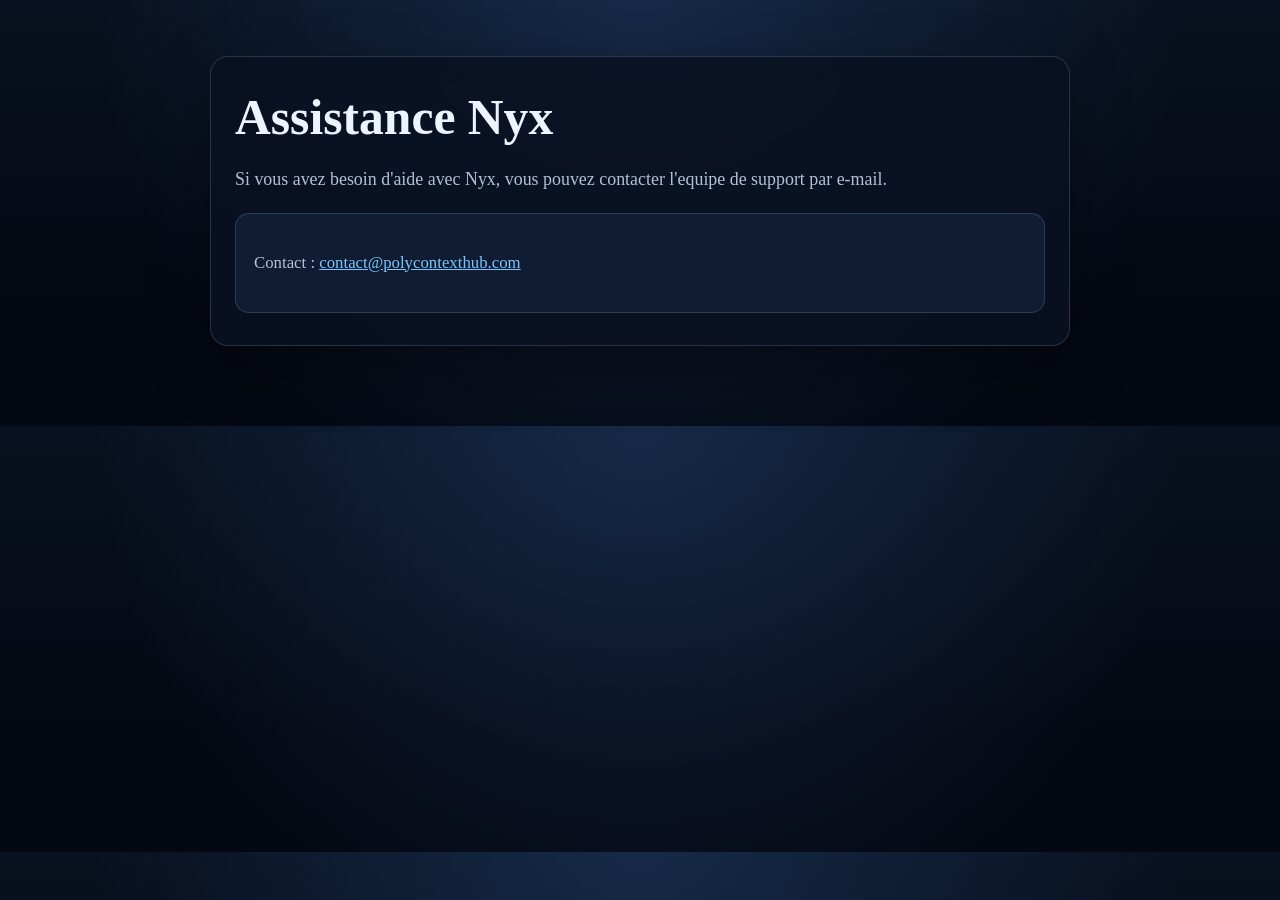
==== assistance/index.html @ 3d536f7f "Add support and privacy pages" ====
<!doctype html>
<html lang="fr">
  <head>
    <meta charset="utf-8">
    <meta name="viewport" content="width=device-width, initial-scale=1">
    <title>Assistance - Nyx</title>
    <meta name="robots" content="noindex, nofollow, noarchive, nosnippet, noimageindex, max-snippet:0, max-image-preview:none">
    <link rel="stylesheet" href="../styles.css">
  </head>
  <body>
    <main>
      <section class="panel">
        <h1>Assistance Nyx</h1>
        <p class="lead">
          Si vous avez besoin d'aide avec Nyx, vous pouvez contacter l'equipe de support par e-mail.
        </p>
        <div class="box">
          <p>
            Contact : <a href="mailto:contact@polycontexthub.com">contact@polycontexthub.com</a>
          </p>
        </div>
      </section>
    </main>
  </body>
</html>
---- styles.css ----
:root {
  color-scheme: dark;
  --bg: #08111f;
  --bg-soft: #101c31;
  --panel: rgba(10, 18, 33, 0.88);
  --text: #eef4ff;
  --muted: #b3c0d8;
  --line: rgba(151, 174, 212, 0.22);
  --accent: #7cc4ff;
}

* {
  box-sizing: border-box;
}

body {
  margin: 0;
  font-family: Georgia, "Times New Roman", serif;
  background:
    radial-gradient(circle at top, rgba(58, 108, 180, 0.28), transparent 34rem),
    linear-gradient(180deg, var(--bg), #040812 72%);
  color: var(--text);
}

main {
  width: min(860px, calc(100% - 32px));
  margin: 0 auto;
  padding: 56px 0 80px;
}

.panel {
  background: var(--panel);
  border: 1px solid var(--line);
  border-radius: 18px;
  padding: 32px 24px;
  backdrop-filter: blur(14px);
  box-shadow: 0 20px 60px rgba(0, 0, 0, 0.35);
}

h1,
h2 {
  margin: 0 0 14px;
  line-height: 1.15;
}

h1 {
  font-size: clamp(2rem, 4vw, 3.1rem);
}

h2 {
  margin-top: 36px;
  font-size: 1.35rem;
}

p,
li {
  color: var(--muted);
  font-size: 1.05rem;
  line-height: 1.72;
}

p.lead {
  font-size: 1.12rem;
}

strong {
  color: var(--text);
}

a {
  color: var(--accent);
}

ul {
  margin: 14px 0 0;
  padding-left: 20px;
}

.meta {
  margin-top: 12px;
  color: var(--muted);
}

.box {
  margin-top: 18px;
  padding: 18px;
  border-radius: 14px;
  border: 1px solid var(--line);
  background: var(--bg-soft);
}

@media (max-width: 640px) {
  main {
    width: min(100% - 20px, 860px);
    padding: 28px 0 40px;
  }

  .panel {
    padding: 24px 18px;
    border-radius: 16px;
  }
}
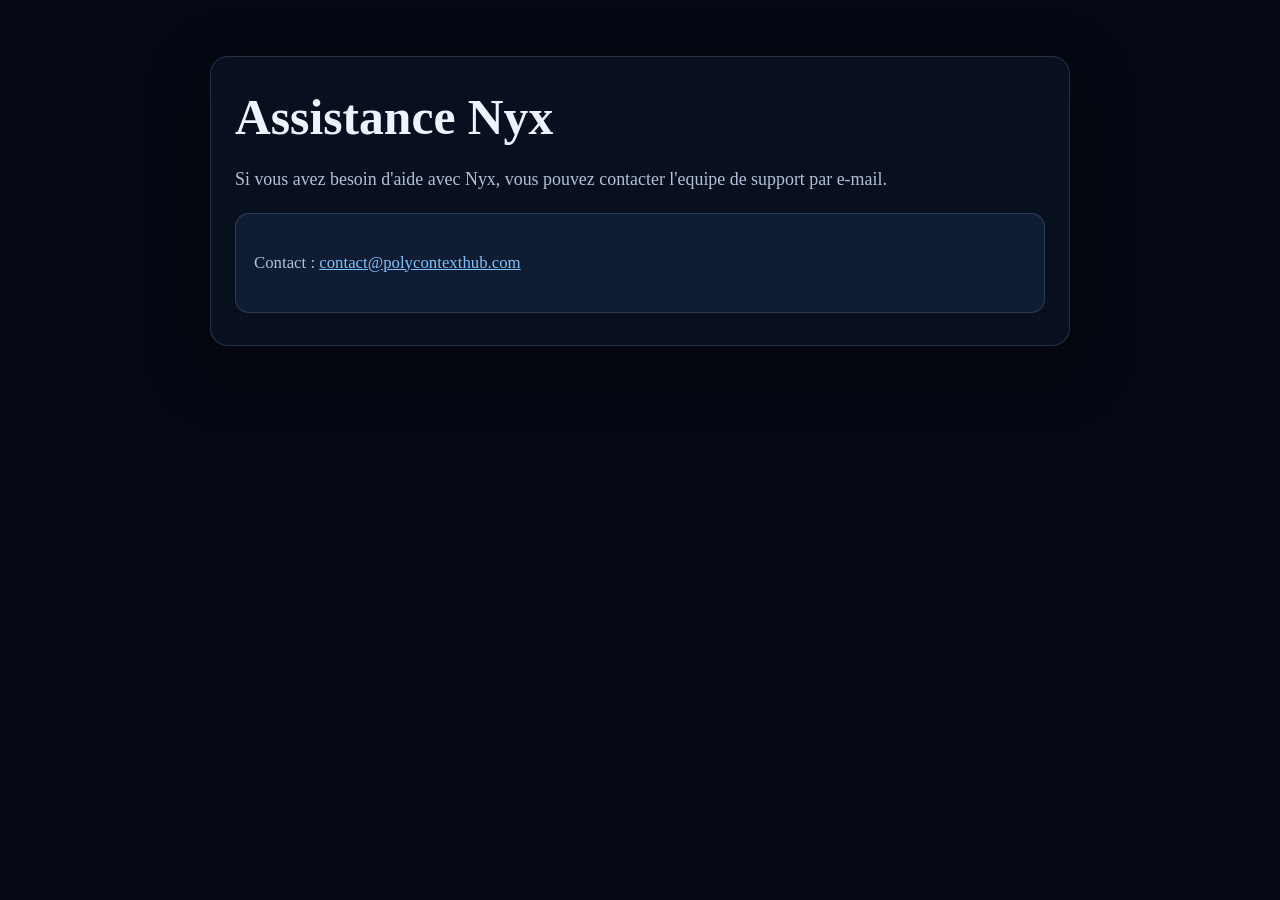
==== commit e0de9f56: "Bust cached page stylesheet" ====
--- a/assistance/index.html
+++ b/assistance/index.html
@@ -5,7 +5,7 @@
     <meta name="viewport" content="width=device-width, initial-scale=1">
     <title>Assistance - Nyx</title>
     <meta name="robots" content="noindex, nofollow, noarchive, nosnippet, noimageindex, max-snippet:0, max-image-preview:none">
-    <link rel="stylesheet" href="../styles.css">
+    <link rel="stylesheet" href="../styles.css?v=20260728-bg">
   </head>
   <body>
     <main>
--- a/styles.css
+++ b/styles.css
@@ -13,13 +13,28 @@
   box-sizing: border-box;
 }
 
+html {
+  min-height: 100%;
+  background: #040812;
+}
+
 body {
   margin: 0;
+  min-height: 100vh;
   font-family: Georgia, "Times New Roman", serif;
+  background: #040812;
+  color: var(--text);
+}
+
+body::before {
+  content: "";
+  position: fixed;
+  inset: 0;
+  z-index: -1;
   background:
     radial-gradient(circle at top, rgba(58, 108, 180, 0.28), transparent 34rem),
     linear-gradient(180deg, var(--bg), #040812 72%);
-  color: var(--text);
+  background-repeat: no-repeat;
 }
 
 main {
